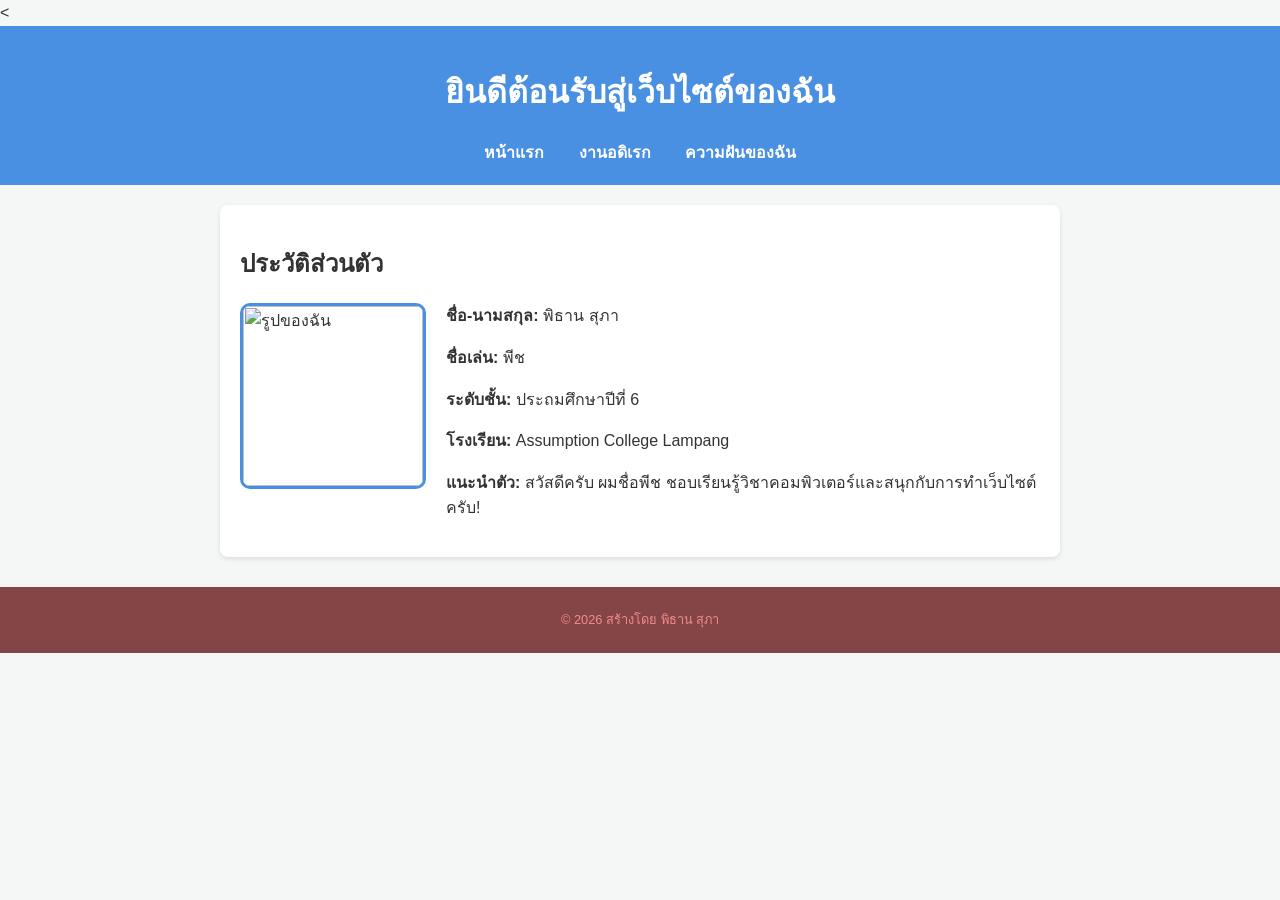
==== index.html @ 8c3e44c3 "Add files via upload" ====
<<!DOCTYPE html>
<html lang="th">
<head>
<meta charset="UTF-8">
<title>ประวัติส่วนตัวของฉัน</title>
<link rel="stylesheet" href="styles.css">
</head>
<body>

<header>
<h1>ยินดีต้อนรับสู่เว็บไซต์ของฉัน</h1>
<nav>
<a href="index.html">หน้าแรก</a>
<a href="hobby.html">งานอดิเรก</a>
<a href="skill.html">ความฝันของฉัน</a>
</nav>
</header>

<section class="content">
<h2>ประวัติส่วนตัว</h2>
<img src="image/1657504624cuPrL53Woq.JPG" alt="รูปของฉัน" class="profile-img">

<p><strong>ชื่อ-นามสกุล:</strong> พิธาน สุภา</p>
<p><strong>ชื่อเล่น:</strong> พีช</p>
<p><strong>ระดับชั้น:</strong> ประถมศึกษาปีที่ 6</p>
<p><strong>โรงเรียน:</strong> Assumption College Lampang</p>
<p><strong>แนะนำตัว:</strong> สวัสดีครับ ผมชื่อพีช ชอบเรียนรู้วิชาคอมพิวเตอร์และสนุกกับการทำเว็บไซต์ครับ!</p>

</section>

<footer>
<p>© 2026 สร้างโดย พิธาน สุภา</p>
</footer>

</body>
</html>
---- styles.css ----
/* กำหนดฟอนต์และพื้นหลัง */
body {
    font-family: 'Segoe UI', Tahoma, Geneva, Verdana, sans-serif;
    line-height: 1.6;
    margin: 0;
    padding: 0;
    background-color: #f4f7f6; /* พื้นหลังเทาอ่อน สบายตา */
    color: #333;
  }
  
  /* ส่วนหัวและเมนู */
  header {
    background-color: #4A90E2; /* ฟ้าสะอาดตา */
    color: white;
    padding: 20px;
    text-align: center;
  }
  
  nav {
    margin-top: 10px;
  }
  
  nav a {
    color: white; /* ตัวอักษรสีขาว */
    text-decoration: none;
    margin: 0 15px;
    font-weight: bold;
  }
  
  nav a:hover {
    text-decoration: underline;
  }
  
  /* ส่วนเนื้อหา */
  .content {
    max-width: 800px;
    margin: 20px auto;
    padding: 20px;
    background: white;
    border-radius: 8px;
    box-shadow: 0 2px 5px rgba(0,0,0,0.1);
  }
  
  .profile-img {
    width: 180px; /* ปรับขนาดความกว้างรูป */
    height: auto; /* ให้ความสูงปรับตามอัตโนมัติ */
    float: left; /* ให้รูปลอยไปทางซ้าย */
    margin-right: 20px; /* เว้นระยะด้านขวา */
    margin-bottom: 10px; /* เว้นระยะด้านล่าง */
    border-radius: 10px; /* ขอบมน (ใช้ 50% ถ้าอยากให้เป็นวงกลม) */
    border: 3px solid #4A90E2;
  }
  
  /* ป้องกันเนื้อหาส่วนล่างไหลขึ้นมาปน */
  .content::after {
    content: "";
    display: table;
    clear: both;
  }
  
  /* กล่องรวมรูปภาพ */
  .hobby-gallery {
    display: flex; /* เรียงแนวนอน */
    flex-wrap: wrap; /* เกินจอให้ขึ้นบรรทัดใหม่ */
    gap: 20px; /* ระยะห่าง */
    justify-content: center; /* จัดกลาง */
    margin-bottom: 20px;
  }
  
  /* แต่ละรูป */
  .hobby-item {
    width: 200px;
    text-align: center;
  }
  
  .hobby-item img {
    width: 100%;
    height: 150px;
    object-fit: cover; /* ไม่ให้รูปบิดเบี้ยว */
    border-radius: 8px;
    border: 2px solid #ddd;
  }
  
  /* ส่วนท้าย */
  footer {
    text-align: center;
    padding: 10px;
    font-size: 0.8em;
    color: #f38b8b;
    background-color: #834545;
    margin-top: 30px;
  }
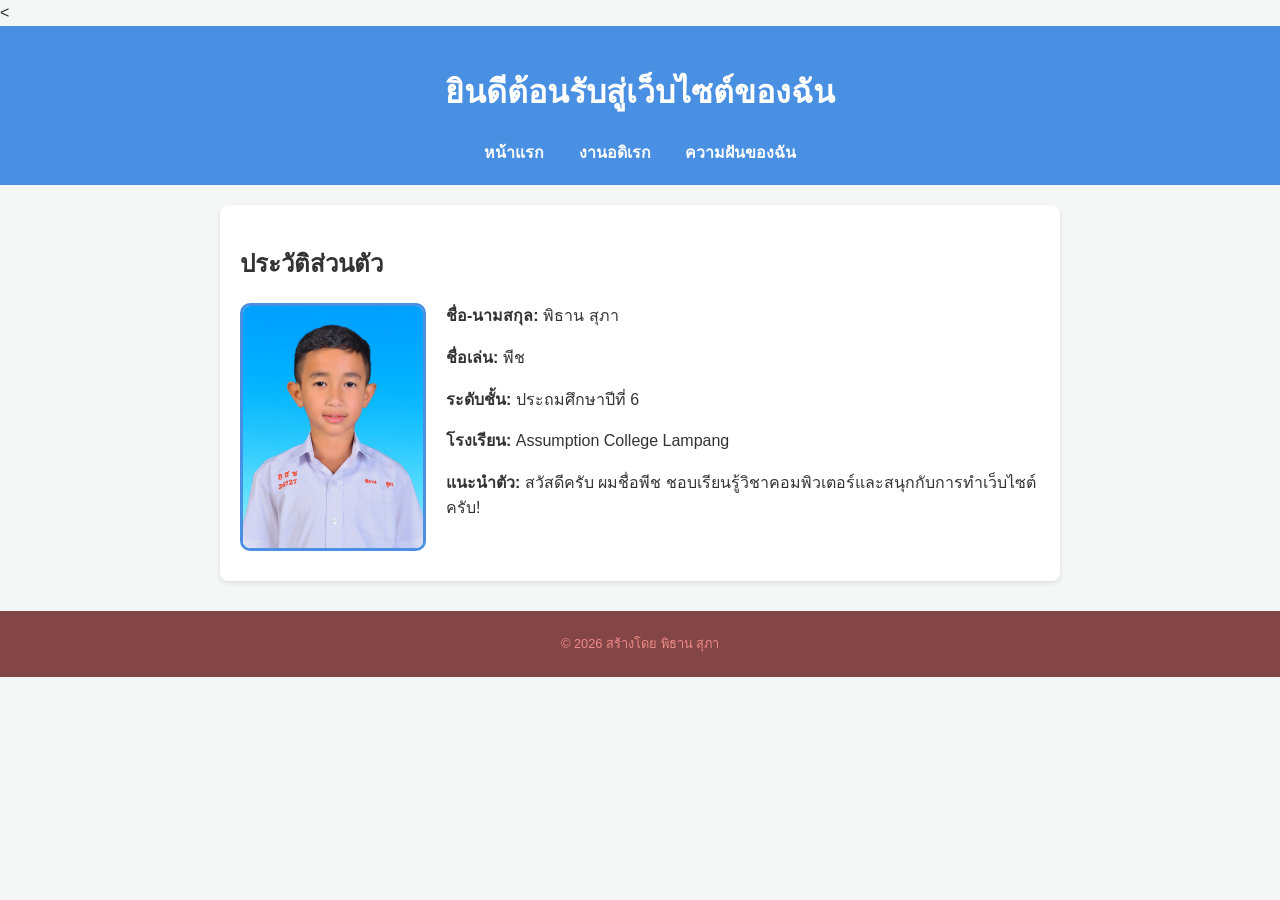
==== commit 6abee622: "Update index.html" ====
--- a/index.html
+++ b/index.html
@@ -18,7 +18,7 @@
 
 <section class="content">
 <h2>ประวัติส่วนตัว</h2>
-<img src="image/1657504624cuPrL53Woq.JPG" alt="รูปของฉัน" class="profile-img">
+<img src="images/1657504624cuPrL53Woq.JPG" alt="รูปของฉัน" class="profile-img">
 
 <p><strong>ชื่อ-นามสกุล:</strong> พิธาน สุภา</p>
 <p><strong>ชื่อเล่น:</strong> พีช</p>
@@ -34,3 +34,4 @@
 
 </body>
 </html>
+
